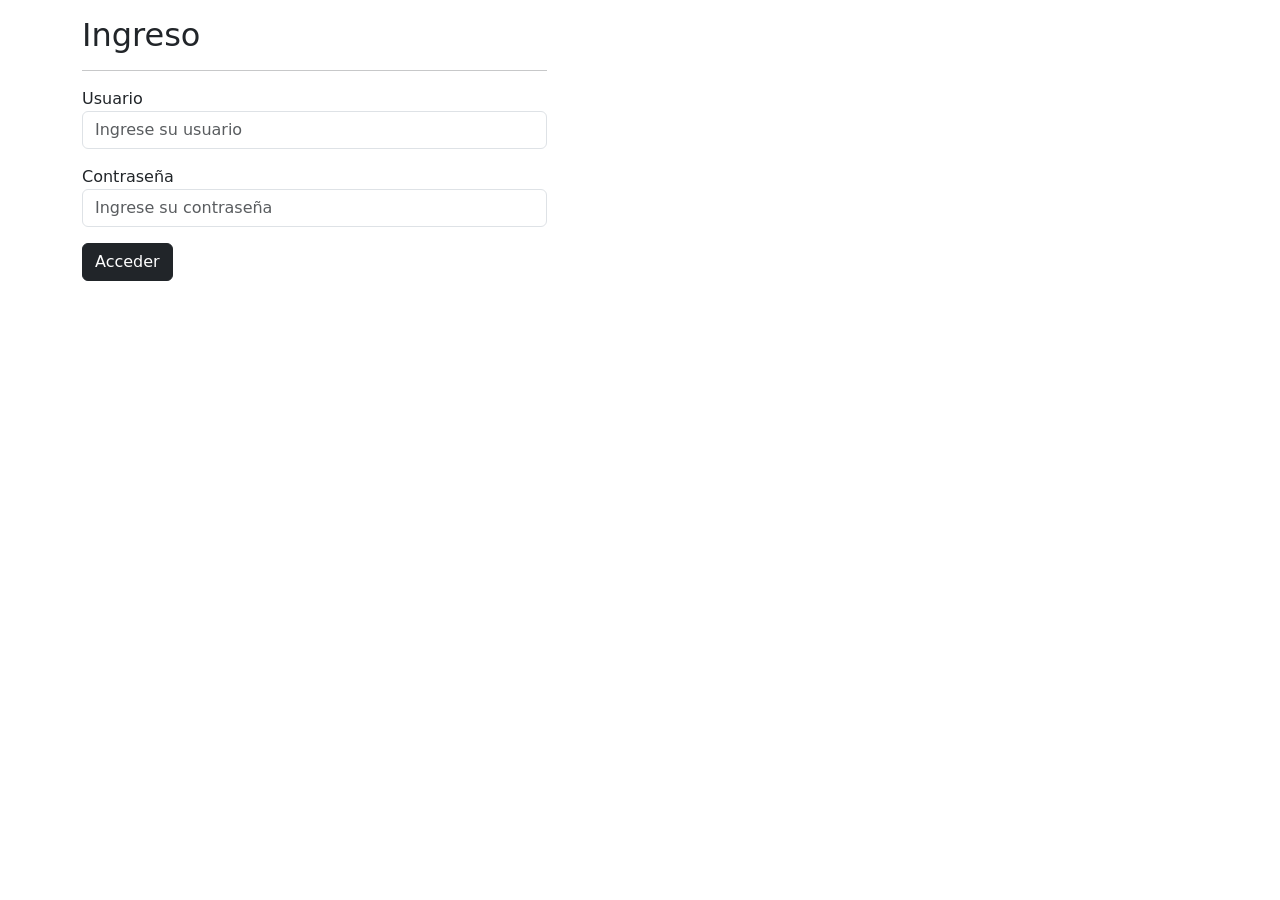
==== src/main/resources/templates/index.html @ 8e6b4f4d "agregando obtener tareas" ====
<!DOCTYPE html>
<html lang="en">
<head>
    <meta charset="UTF-8">
    <meta http-equiv="X-UA-Compatible" content="IE=edge">
    <meta name="viewport" content="width=device-width, initial-scale=1.0">
    <link href="https://cdn.jsdelivr.net/npm/bootstrap@5.1.3/dist/css/bootstrap.min.css" rel="stylesheet" integrity="sha384-1BmE4kWBq78iYhFldvKuhfTAU6auU8tT94WrHftjDbrCEXSU1oBoqyl2QvZ6jIW3" crossorigin="anonymous">

    <link rel="stylesheet" type="text/css" th:href="@{/css/plantilla.css}" />
    <title>Login</title>
</head>
<body class="container">
    <div class="col-md-5 col-center">
        <div class="form-group">
            <form action="login.php" method="post">
                <p><H2>Ingreso</H2><hr/></p>
                <label>Usuario</label><input class="form-control" type="text" name="user" placeholder="Ingrese su usuario" required ></p>
                <label>Contraseña</label><input class="form-control" type="password" name="password" placeholder="Ingrese su contraseña" required><p>
                <p><input type="submit" value="Acceder" name="login" class="btn btn-dark btn-block" /></p>
            </form>
        </div>
    </div>
    <script src="https://ajax.googleapis.com/ajax/libs/jquery/3.6.0/jquery.min.js"></script>
    <script src="https://cdn.jsdelivr.net/npm/bootstrap@5.1.3/dist/js/bootstrap.bundle.min.js" integrity="sha384-ka7Sk0Gln4gmtz2MlQnikT1wXgYsOg+OMhuP+IlRH9sENBO0LRn5q+8nbTov4+1p" crossorigin="anonymous"></script>
    <script>
        jQuery(document).ready(function () {
            alert("hola");
        });
    </script>
</body>
</html>
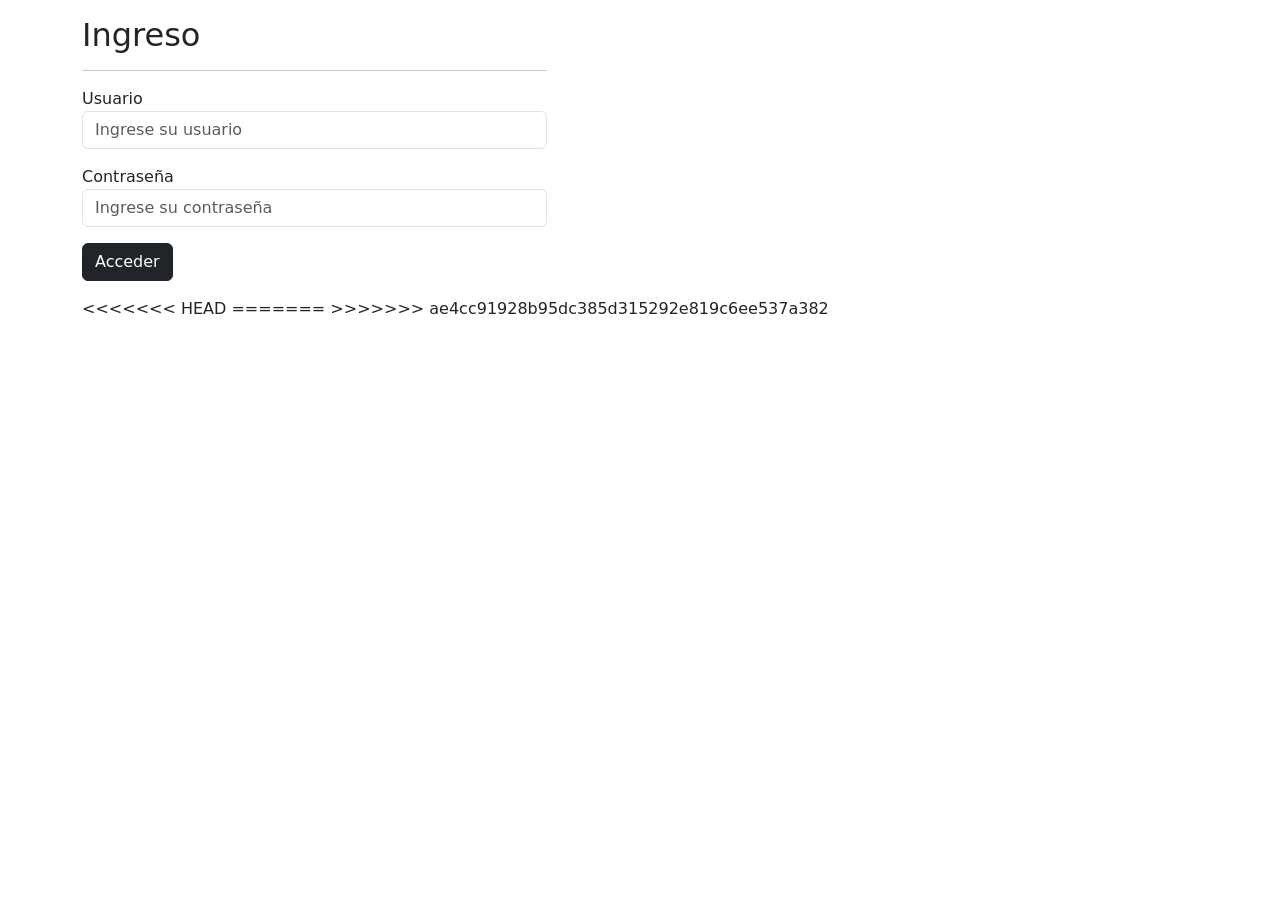
==== commit 8c2dd4de: "post" ====
--- a/src/main/resources/templates/index.html
+++ b/src/main/resources/templates/index.html
@@ -12,20 +12,49 @@
 <body class="container">
     <div class="col-md-5 col-center">
         <div class="form-group">
-            <form action="login.php" method="post">
+            <form id="login-form">
                 <p><H2>Ingreso</H2><hr/></p>
-                <label>Usuario</label><input class="form-control" type="text" name="user" placeholder="Ingrese su usuario" required ></p>
-                <label>Contraseña</label><input class="form-control" type="password" name="password" placeholder="Ingrese su contraseña" required><p>
+                <label>Usuario</label><input class="form-control" id="userInput" type="text" name="username" placeholder="Ingrese su usuario" required ></p>
+                <label>Contraseña</label><input class="form-control" id="passwordInput" type="password" name="password" placeholder="Ingrese su contraseña" required><p>
                 <p><input type="submit" value="Acceder" name="login" class="btn btn-dark btn-block" /></p>
             </form>
         </div>
     </div>
     <script src="https://ajax.googleapis.com/ajax/libs/jquery/3.6.0/jquery.min.js"></script>
     <script src="https://cdn.jsdelivr.net/npm/bootstrap@5.1.3/dist/js/bootstrap.bundle.min.js" integrity="sha384-ka7Sk0Gln4gmtz2MlQnikT1wXgYsOg+OMhuP+IlRH9sENBO0LRn5q+8nbTov4+1p" crossorigin="anonymous"></script>
+<<<<<<< HEAD
     <script>
-        jQuery(document).ready(function () {
-            alert("hola");
+        $('#login-form').submit(function(e)
+        {
+            e.preventDefault();
+
+            let url = 'http://localhost:8080/login';
+            let postData = {
+                username: $('#userInput').val(),
+                password: $('#passwordInput').val()
+            };
+
+            $.ajax({
+                headers: {
+                    'Accept': 'application/json',
+                    'Content-Type': 'application/json'
+                },
+                type: "POST",
+                url: url,
+                data: JSON.stringify(postData),
+                dataType: "JSON",
+                success: function(data)
+                {
+                    let obj = JSON.parse(data);
+
+                    window.localStorage.setItem('token', obj.username);
+                }
+            });
+
         });
+
     </script>
+=======
+>>>>>>> ae4cc91928b95dc385d315292e819c6ee537a382
 </body>
 </html>
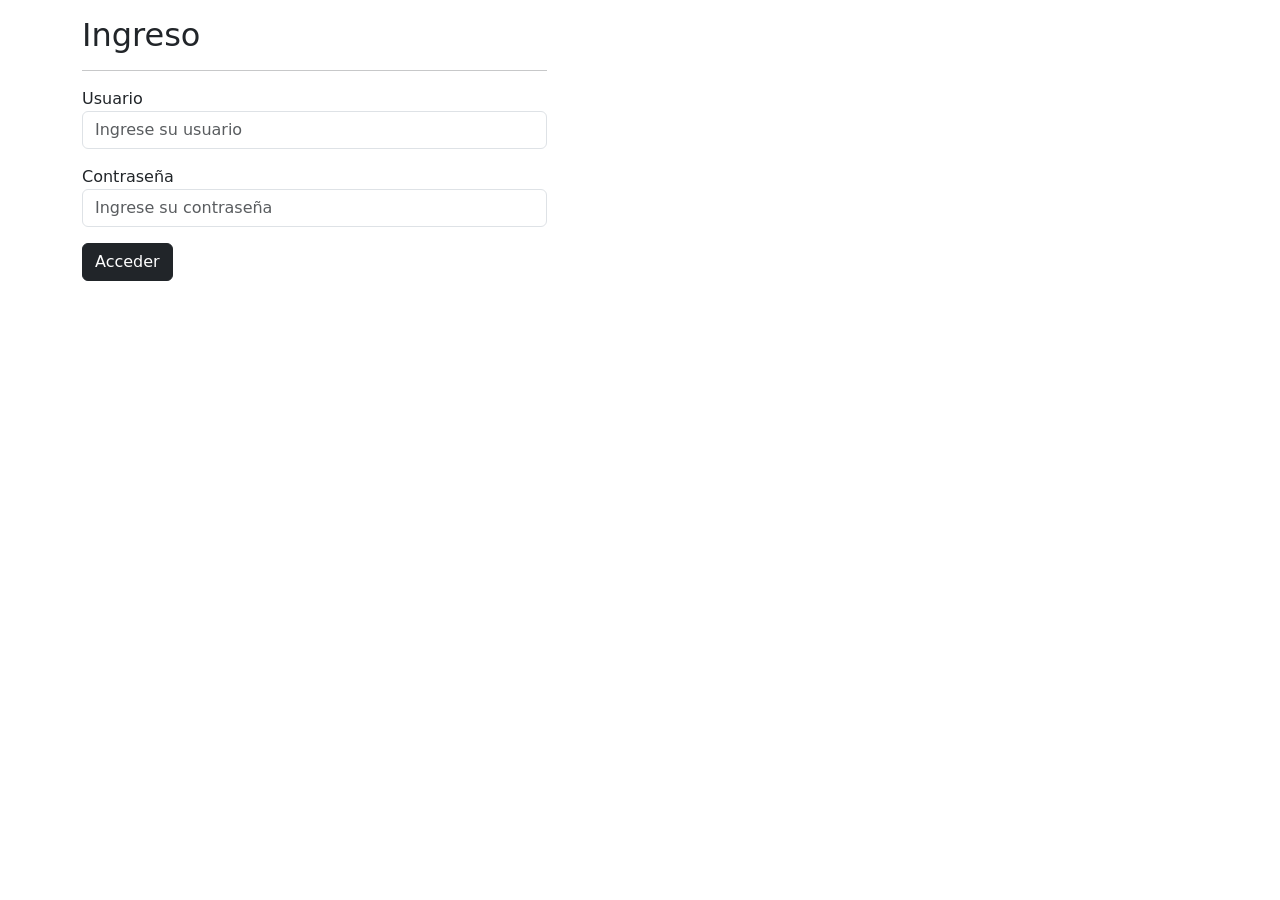
==== commit 90d687ee: "finish index" ====
--- a/src/main/resources/templates/index.html
+++ b/src/main/resources/templates/index.html
@@ -22,10 +22,8 @@
     </div>
     <script src="https://ajax.googleapis.com/ajax/libs/jquery/3.6.0/jquery.min.js"></script>
     <script src="https://cdn.jsdelivr.net/npm/bootstrap@5.1.3/dist/js/bootstrap.bundle.min.js" integrity="sha384-ka7Sk0Gln4gmtz2MlQnikT1wXgYsOg+OMhuP+IlRH9sENBO0LRn5q+8nbTov4+1p" crossorigin="anonymous"></script>
-<<<<<<< HEAD
     <script>
-        $('#login-form').submit(function(e)
-        {
+        $('#login-form').submit(function(e) {
             e.preventDefault();
 
             let url = 'http://localhost:8080/login';
@@ -43,18 +41,15 @@
                 url: url,
                 data: JSON.stringify(postData),
                 dataType: "JSON",
-                success: function(data)
-                {
-                    let obj = JSON.parse(data);
-
-                    window.localStorage.setItem('token', obj.username);
+                success: function(data) {
+                    localStorage.setItem('token', data.token.replace('Bearer ', ''));
+                    location.href = 'tareas.html'
+                },
+                error: function () {
+                    alert("Usuario o contraseña incorrecta")
                 }
             });
-
         });
-
     </script>
-=======
->>>>>>> ae4cc91928b95dc385d315292e819c6ee537a382
 </body>
 </html>
